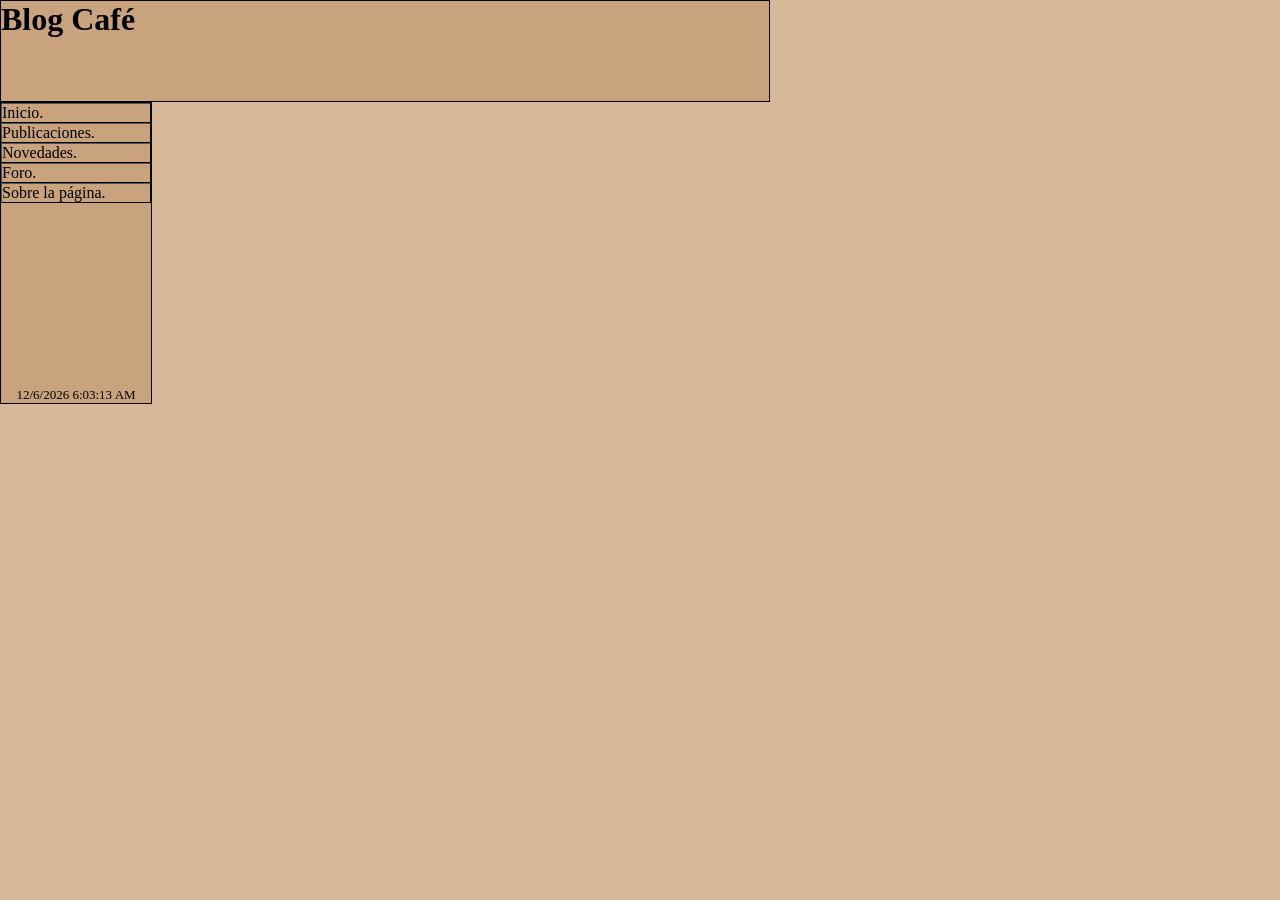
==== Html/index.html @ 59018789 "Primer dia de progreso" ====
<!DOCTYPE html>
<html lang="es">
<head>
    <meta charset="UTF-8">
    <meta name="viewport" content="width=device-width, initial-scale=1.0">
    <title>Blog Café</title>
    <link rel="stylesheet" href="Styles/style.css">
    <script defer src="Javascript/app.js"></script>
</head>
<body>
    <header>

        <h1>Blog Café</h1>
        <h2></h2>

    </header>
    <main>

        <aside>
            <ul>
                <li>
                    Inicio.
                </li>
                <li>
                    Publicaciones.
                </li>
                <li>
                    Novedades.
                </li>
                <li>
                    Foro.
                </li>
                <li>
                    Sobre la página.
                </li>
            </ul>
            <div id="reloj">
            
            </div>     
        </aside>



    </main>
    <footer></footer>
</body>
</html>
---- Html/Styles/style.css ----
body{
    background-color: #D7B899;
    margin: 0;
}

header{
    background-color: #C9A27E;
    width: 60%;
    height: 100px;

    border: solid  black 1px;
}

h1{
    margin: 0;
}

aside{
    display: flex;
    flex-direction: column;
    justify-content:space-between;
    align-items: center;
    
    border: solid  black 1px;
}

ul{
    width: 100%;
    margin: 0;
    padding: 0;
    list-style: none;
}

ul li{
    border: outset black 1px;
}


#reloj{
    font-size: 13px;
}


aside{
    background-color: #C9A27E;
    width: 150px;
    height: 300px
}
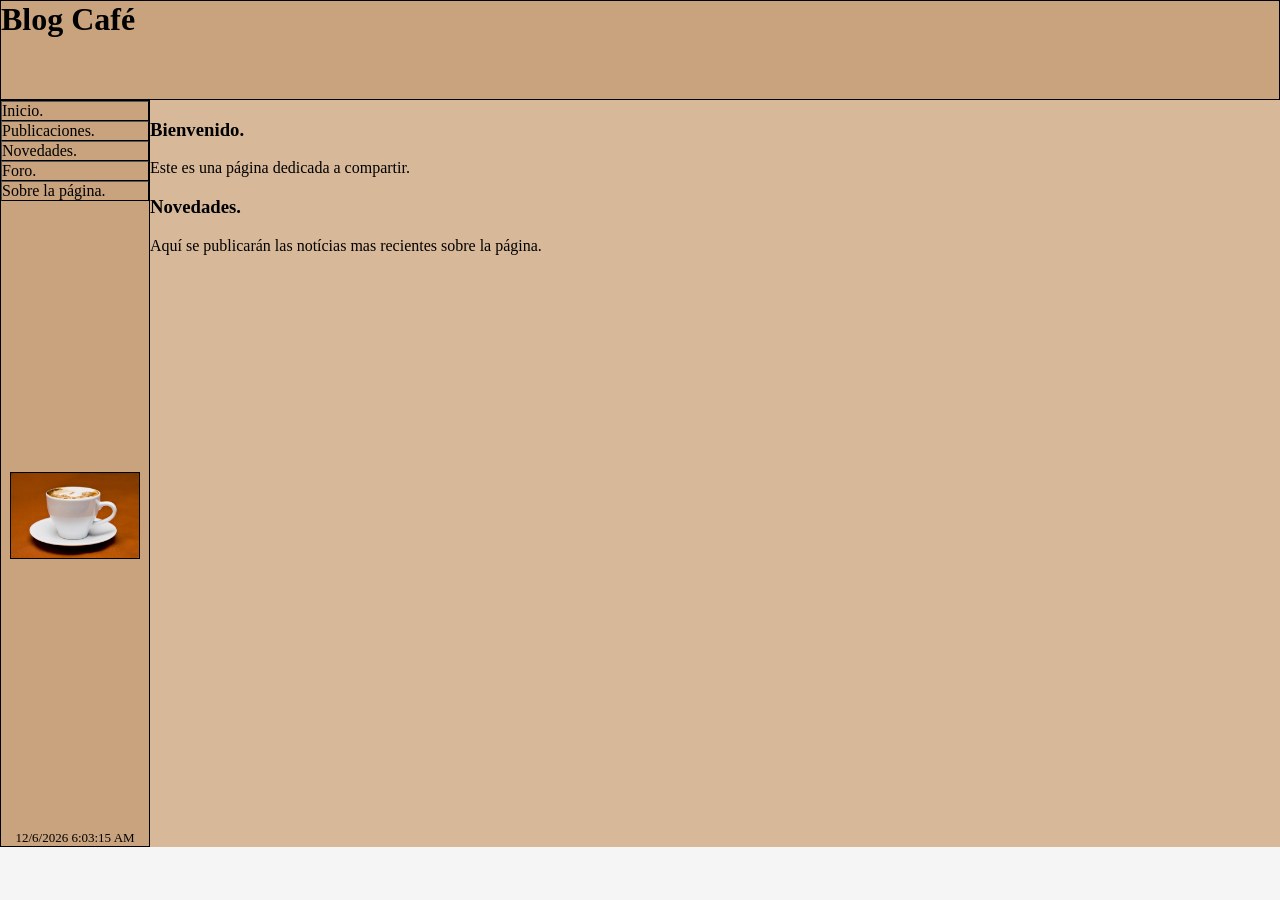
==== commit b6c2cd0f: "actualizado" ====
--- a/Html/index.html
+++ b/Html/index.html
@@ -19,27 +19,47 @@
         <aside>
             <ul>
                 <li>
-                    Inicio.
+                    <a>Inicio.</a>
                 </li>
                 <li>
-                    Publicaciones.
+                    <a>Publicaciones.</a>
                 </li>
                 <li>
-                    Novedades.
+                    <a>Novedades.</a>
                 </li>
                 <li>
-                    Foro.
+                    <a>Foro.</a>
                 </li>
                 <li>
-                    Sobre la página.
+                    <a>Sobre la página.</a>
                 </li>
             </ul>
-            <div id="reloj">
-            
-            </div>     
+
+            <img id="aside_img" src="Media/img/gadost0-cappuccino-756490.jpg">  
+
+            <div id="reloj"></div>     
         </aside>
 
+        <section>
+            
+            <article>
+                <div>
+                    <h3>Bienvenido.</h3>
+                </div>
+                <div>
+                    <p>Este es una página dedicada a compartir.</p>
+                </div>
+            </article>
+            <article>
+                <div>
+                    <h3>Novedades.</h3>
+                </div>
+                <div>
+                    <p>Aquí se publicarán las notícias mas recientes sobre la página.</p>
+                </div>
+            </article>
 
+        </section>
 
     </main>
     <footer></footer>
--- a/Html/Styles/style.css
+++ b/Html/Styles/style.css
@@ -1,11 +1,22 @@
+* {
+  box-sizing: border-box;
+}
+
+html{
+    width: 100%;
+    height: 83%;
+}
+
 body{
-    background-color: #D7B899;
+    background-color: whitesmoke;
     margin: 0;
+    width: 100%;
+    height: 100%;
 }
 
 header{
     background-color: #C9A27E;
-    width: 60%;
+    width: 100%;
     height: 100px;
 
     border: solid  black 1px;
@@ -15,6 +26,12 @@
     margin: 0;
 }
 
+main{
+    display: flex;
+    width: 100%;
+    height: 100%;
+}
+
 aside{
     display: flex;
     flex-direction: column;
@@ -22,6 +39,10 @@
     align-items: center;
     
     border: solid  black 1px;
+
+    background-color: #C9A27E;
+    width: 150px;
+    height: 100%
 }
 
 ul{
@@ -35,14 +56,27 @@
     border: outset black 1px;
 }
 
+ul li:hover{
+    background-color: #D8B898;
+}
+
+ul li:active{
+    border: inset black 1px;
+    background-color: #A9825F;
+}
 
 #reloj{
     font-size: 13px;
 }
 
 
-aside{
-    background-color: #C9A27E;
-    width: 150px;
-    height: 300px
+#aside_img{
+    width: 130px;
+    border: solid 1px black;
+}
+
+section{
+    flex: 1;
+    background-color: #D7B899;
+
 }
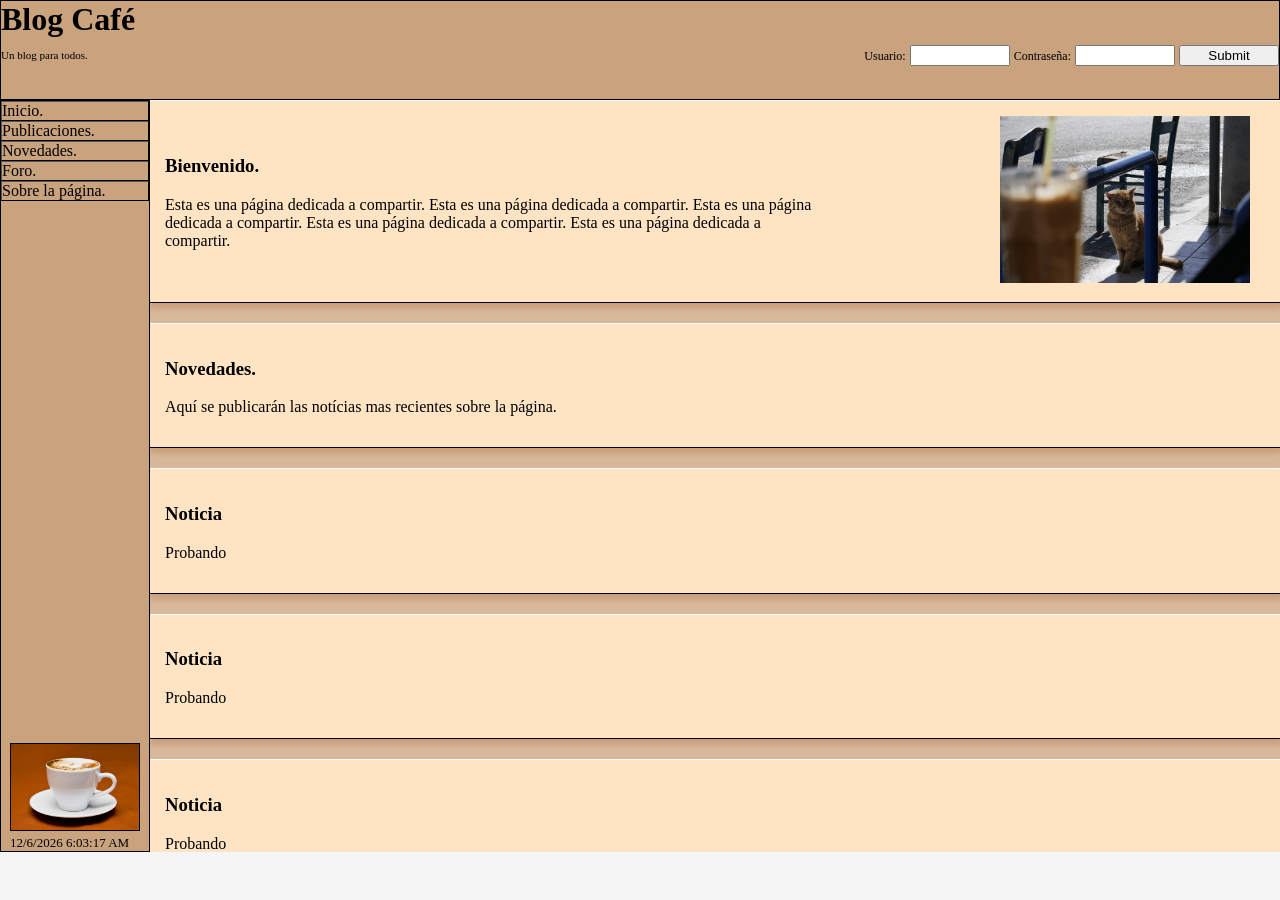
==== commit 5ae83720: "cambios en la página web" ====
--- a/Html/index.html
+++ b/Html/index.html
@@ -11,7 +11,21 @@
     <header>
 
         <h1>Blog Café</h1>
-        <h2></h2>
+        
+        <div id="cabecera">
+            <p>Un blog para todos.</p>
+
+            <div id="loggin">
+                <form>
+                    <label for="user">Usuario:</label>
+                    <input type="text">
+                    <label for="pass">Contraseña:</label>
+                    <input type="password">
+                    <input type="submit">
+                </form>
+            </div>
+
+        </div>
 
     </header>
     <main>
@@ -35,30 +49,15 @@
                 </li>
             </ul>
 
-            <img id="aside_img" src="Media/img/gadost0-cappuccino-756490.jpg">  
+            <div>
+                <img id="aside_img" src="Media/img/gadost0-cappuccino-756490.jpg">  
 
-            <div id="reloj"></div>     
+                <div id="reloj"></div>
+            </div>     
         </aside>
 
         <section>
-            
-            <article>
-                <div>
-                    <h3>Bienvenido.</h3>
-                </div>
-                <div>
-                    <p>Este es una página dedicada a compartir.</p>
-                </div>
-            </article>
-            <article>
-                <div>
-                    <h3>Novedades.</h3>
-                </div>
-                <div>
-                    <p>Aquí se publicarán las notícias mas recientes sobre la página.</p>
-                </div>
-            </article>
-
+            <div id="articulos"></div>
         </section>
 
     </main>
--- a/Html/Styles/style.css
+++ b/Html/Styles/style.css
@@ -4,7 +4,7 @@
 
 html{
     width: 100%;
-    height: 83%;
+    height: 83.5%;
 }
 
 body{
@@ -20,6 +20,21 @@
     height: 100px;
 
     border: solid  black 1px;
+}
+
+#cabecera{
+    display: flex;
+    justify-content: space-between;
+}
+
+#cabecera p{
+    font-size:11px;
+}
+
+#loggin{
+    display: flex;
+    justify-content: center;
+    align-items: center;
 }
 
 h1{
@@ -78,5 +93,36 @@
 section{
     flex: 1;
     background-color: #D7B899;
+    max-height: 800px;
+    overflow: scroll;
+}
 
+article {
+    display: flex;
+    justify-content: space-between;
+    align-items: center;
+
+    background-color: bisque;
+    padding: 15px;
+    padding-right: 30px;
+    margin-bottom: 20px;
+    border-bottom: 1px solid black;
+    border-top: 1px solid white;
+    box-shadow: #C9A27E 1px 5px 5px 1px;
+}
+
+label{
+    font-size: 12px;
+}
+
+input{
+    width: 100px;
+}
+
+#img_articulo{
+    width: 250px;
+}
+
+#contenido{
+    width: 60%;
 }
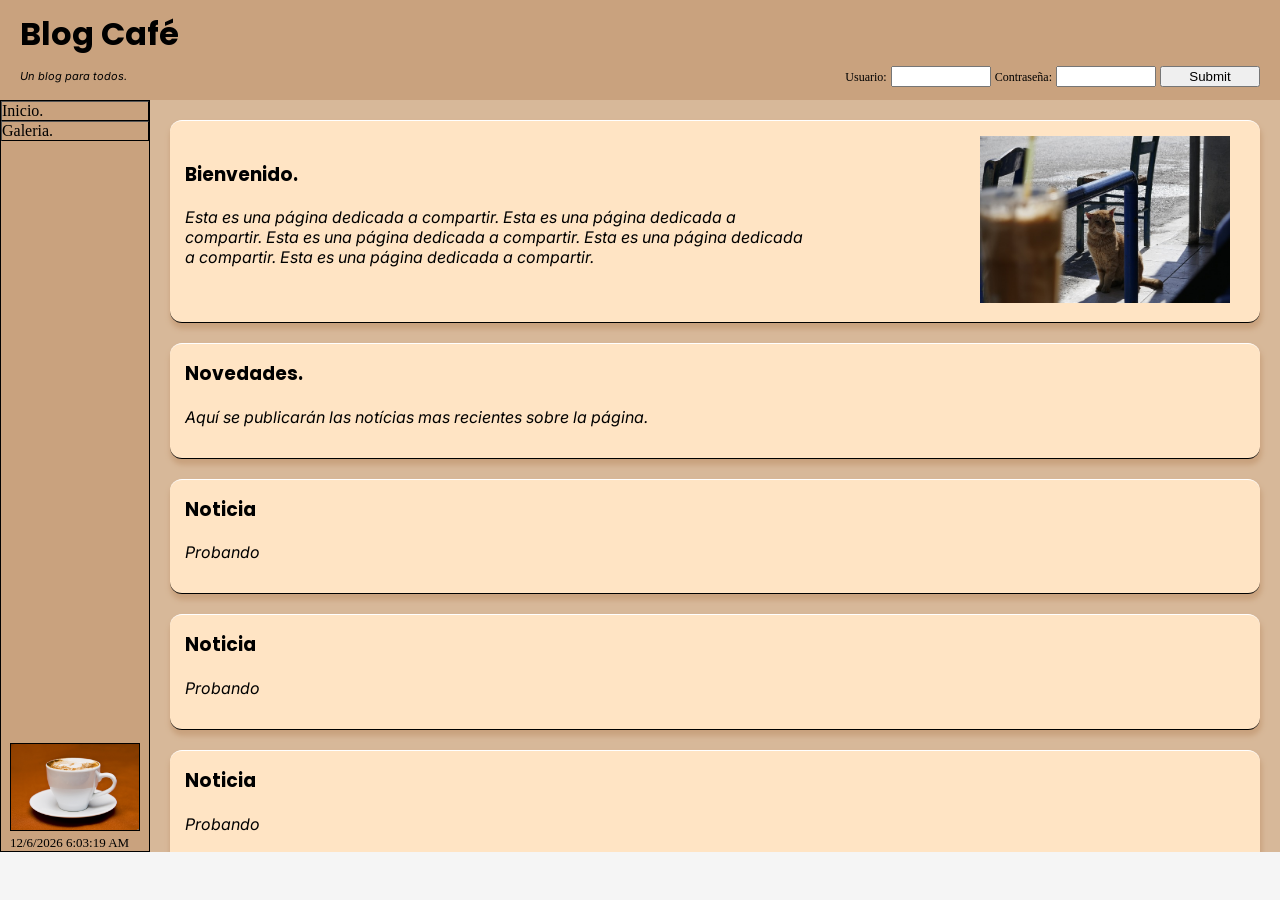
==== commit 73e650c4: "diseño responsive" ====
--- a/Html/index.html
+++ b/Html/index.html
@@ -13,14 +13,14 @@
         <h1>Blog Café</h1>
         
         <div id="cabecera">
-            <p>Un blog para todos.</p>
+            <p id="mensaje">Un blog para todos.</p>
 
             <div id="loggin">
-                <form>
+                <form id="form_loggin">
                     <label for="user">Usuario:</label>
-                    <input type="text">
+                    <input type="text" name="user">
                     <label for="pass">Contraseña:</label>
-                    <input type="password">
+                    <input type="password" name="pass">
                     <input type="submit">
                 </form>
             </div>
@@ -28,6 +28,14 @@
         </div>
 
     </header>
+
+    <nav id="nav-movil">
+        <ul>
+            <li><a>Inicio</a></li>
+            <li><a>Galeria</a></li>
+        </ul>
+    </nav>
+
     <main>
 
         <aside>
@@ -36,16 +44,7 @@
                     <a>Inicio.</a>
                 </li>
                 <li>
-                    <a>Publicaciones.</a>
-                </li>
-                <li>
-                    <a>Novedades.</a>
-                </li>
-                <li>
-                    <a>Foro.</a>
-                </li>
-                <li>
-                    <a>Sobre la página.</a>
+                    <a>Galeria.</a>
                 </li>
             </ul>
 
--- a/Html/Styles/style.css
+++ b/Html/Styles/style.css
@@ -1,5 +1,19 @@
 * {
   box-sizing: border-box;
+}
+
+@font-face{
+    font-family: 'Poppins';
+    src: url('../Media/fonts/Poppins/Poppins-Bold.ttf') format('truetype');
+    font-weight: normal;
+    font-style: normal;
+}
+
+@font-face{
+    font-family: 'Inter';
+    src: url('../Media/fonts/Inter/Inter-Italic-VariableFont_opsz\,wght.ttf') format('truetype');
+    font-weight: normal;
+    font-style: normal;
 }
 
 html{
@@ -18,8 +32,12 @@
     background-color: #C9A27E;
     width: 100%;
     height: 100px;
-
-    border: solid  black 1px;
+    box-shadow: #C9A27E 5px 5px 5px 5px;
+
+    
+    padding: 10px;
+    padding-left: 20px;
+    padding-right: 20px;
 }
 
 #cabecera{
@@ -39,6 +57,12 @@
 
 h1{
     margin: 0;
+    color: (#4A2E1F);
+    font-family: 'Poppins';
+}
+
+p{
+    font-family: 'Inter';
 }
 
 main{
@@ -84,7 +108,6 @@
     font-size: 13px;
 }
 
-
 #aside_img{
     width: 130px;
     border: solid 1px black;
@@ -105,7 +128,9 @@
     background-color: bisque;
     padding: 15px;
     padding-right: 30px;
-    margin-bottom: 20px;
+    margin: 20px;
+    border-radius: 12px;
+
     border-bottom: 1px solid black;
     border-top: 1px solid white;
     box-shadow: #C9A27E 1px 5px 5px 1px;
@@ -125,4 +150,61 @@
 
 #contenido{
     width: 60%;
-}+}
+
+article h3{
+    margin-top: 0;
+    font-family: 'Poppins';
+}
+
+#nav-movil {
+    display: none;
+    background-color: #C9A27E;
+    width: 100%;
+}
+
+#nav-movil ul {
+    list-style: none;
+    display: flex;
+    width: 100%;
+}
+
+#nav-movil li a {
+    color: #4A2E1F;
+    font-family: 'Poppins';
+    font-size: 12px;
+}
+
+@media (max-width: 768px){
+    aside{
+        display: none;
+    }
+
+    article{
+        flex-direction: column;
+        padding: 5px;
+        margin: 5px;
+    }
+
+    #nav-movil{
+        display: block;
+        height: 20px;;
+    }
+
+    #img_articulo{
+        order: 1;
+    }
+
+    p{
+        font-size: 11px;
+    }
+
+    #contenido{
+        width: 100%;
+        order: 2;
+    }
+
+    header{
+        height: 120px;
+    }
+}
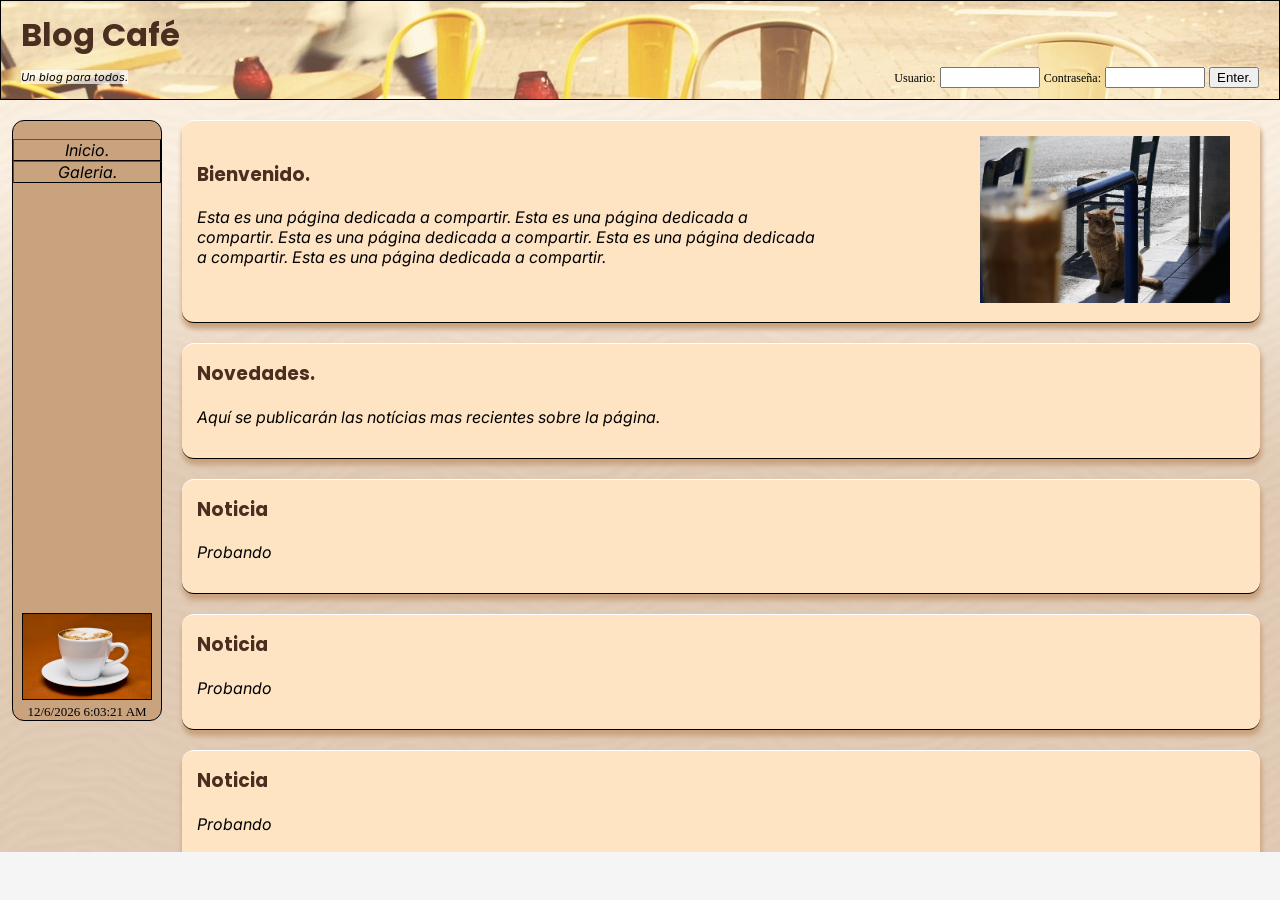
==== commit 72a872b5: "Cambios de estilo" ====
--- a/Html/index.html
+++ b/Html/index.html
@@ -13,15 +13,19 @@
         <h1>Blog Café</h1>
         
         <div id="cabecera">
-            <p id="mensaje">Un blog para todos.</p>
+            <p id="mensaje">Un blog para todos. </p>
 
             <div id="loggin">
                 <form id="form_loggin">
+                    <div>
                     <label for="user">Usuario:</label>
                     <input type="text" name="user">
+                    
                     <label for="pass">Contraseña:</label>
                     <input type="password" name="pass">
-                    <input type="submit">
+                    <input class="boton" type="submit" value="Enter.">
+                    </div>
+                    
                 </form>
             </div>
 
--- a/Html/Styles/style.css
+++ b/Html/Styles/style.css
@@ -29,11 +29,11 @@
 }
 
 header{
-    background-color: #C9A27E;
+    background-image: url(../Media/img/aquilasol-cafe-675219_1920.jpg);
     width: 100%;
     height: 100px;
     box-shadow: #C9A27E 5px 5px 5px 5px;
-
+    border: 1px solid black;
     
     padding: 10px;
     padding-left: 20px;
@@ -49,6 +49,14 @@
     font-size:11px;
 }
 
+#mensaje{
+    background: rgba(255,255,255, 0.7);
+}
+
+.boton{
+    width: 50px;
+}
+
 #loggin{
     display: flex;
     justify-content: center;
@@ -57,7 +65,12 @@
 
 h1{
     margin: 0;
-    color: (#4A2E1F);
+    color: #4A2E1F;
+    font-family: 'Poppins';
+}
+
+h3{
+    color: #4A2E1F;
     font-family: 'Poppins';
 }
 
@@ -67,6 +80,14 @@
 
 main{
     display: flex;
+
+    background-image: 
+    linear-gradient(to bottom, rgba(250, 235, 215, 0.7) 10%, rgba(215, 184, 153, 0.7) 50%),
+    url(../Media/img/white-waves.webp);
+
+    background-size: cover, cover;
+    background-repeat: no-repeat, repeat;
+
     width: 100%;
     height: 100%;
 }
@@ -78,21 +99,28 @@
     align-items: center;
     
     border: solid  black 1px;
-
-    background-color: #C9A27E;
+    border-radius: 12px;
+
+    background-color: rgba(201, 162, 126);
     width: 150px;
-    height: 100%
+    height: 80%;
+
+    margin-top: 20px;
+    margin-left: 12px;
 }
 
 ul{
     width: 100%;
     margin: 0;
     padding: 0;
+    padding-top: 18px;
     list-style: none;
+    
 }
 
 ul li{
     border: outset black 1px;
+    text-align: center;
 }
 
 ul li:hover{
@@ -104,7 +132,12 @@
     background-color: #A9825F;
 }
 
+a{
+    font-family: 'Inter';
+}
+
 #reloj{
+    text-align: center;
     font-size: 13px;
 }
 
@@ -115,7 +148,6 @@
 
 section{
     flex: 1;
-    background-color: #D7B899;
     max-height: 800px;
     overflow: scroll;
 }
@@ -125,7 +157,7 @@
     justify-content: space-between;
     align-items: center;
 
-    background-color: bisque;
+    background-color: rgba(255, 228, 196);
     padding: 15px;
     padding-right: 30px;
     margin: 20px;
@@ -154,7 +186,6 @@
 
 article h3{
     margin-top: 0;
-    font-family: 'Poppins';
 }
 
 #nav-movil {
@@ -186,6 +217,11 @@
         margin: 5px;
     }
 
+    ul{
+        padding-top: 0;
+        height: 100%;
+    }
+
     #nav-movil{
         display: block;
         height: 20px;;
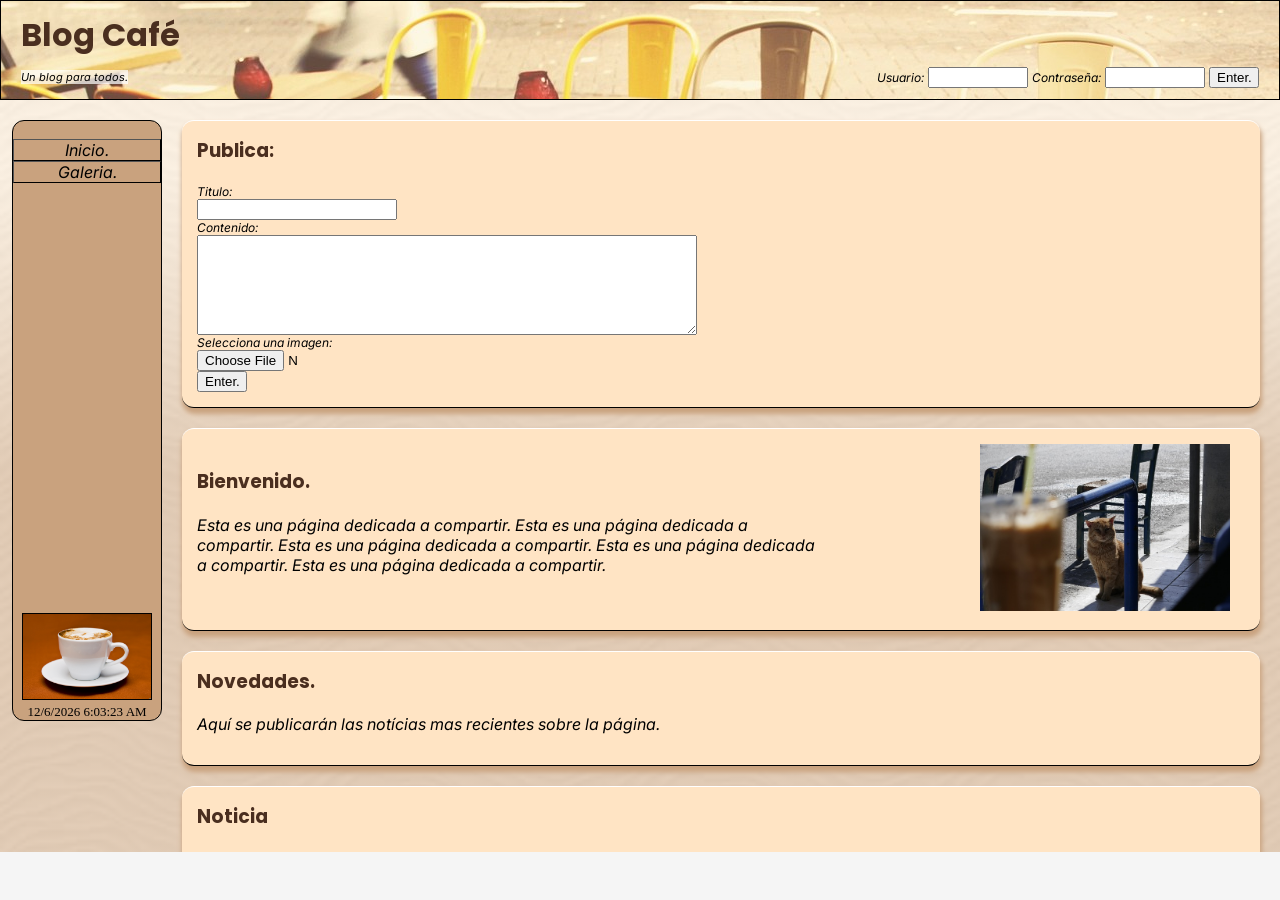
==== commit f666084e: "Formulario publicaciones" ====
--- a/Html/index.html
+++ b/Html/index.html
@@ -13,16 +13,16 @@
         <h1>Blog Café</h1>
         
         <div id="cabecera">
-            <p id="mensaje">Un blog para todos. </p>
+            <p id="mensaje">Un blog para todos.</p>
 
             <div id="loggin">
                 <form id="form_loggin">
                     <div>
                     <label for="user">Usuario:</label>
-                    <input type="text" name="user">
+                    <input class="caja" type="text" name="user">
                     
                     <label for="pass">Contraseña:</label>
-                    <input type="password" name="pass">
+                    <input class="caja" type="password" name="pass">
                     <input class="boton" type="submit" value="Enter.">
                     </div>
                     
@@ -60,6 +60,19 @@
         </aside>
 
         <section>
+            <article>
+                <form style="display: flex; flex-direction: column;">
+                    <h3>Publica:</h3>
+                    <label for="titulo">Titulo:</label>
+                    <input id="titulo" class="caja" type="text" name="titulo">
+                    <label for="cuerpo">Contenido:</label>
+                    <textarea id="cuerpo" class="caja" type="text" name="cuerpo"></textarea>
+                    <label for="imagen">Selecciona una imagen:</label>
+                    <input type="file" id="imagenfile" name="imagen" accept="image/*">
+                    <input class="boton" type="submit" value="Enter.">
+                </form>
+            </article>
+
             <div id="articulos"></div>
         </section>
 
--- a/Html/Styles/style.css
+++ b/Html/Styles/style.css
@@ -78,6 +78,10 @@
     font-family: 'Inter';
 }
 
+label{
+    font-family: 'Inter';
+}
+
 main{
     display: flex;
 
@@ -206,6 +210,21 @@
     font-size: 12px;
 }
 
+#titulo{
+    width: 200px;
+}
+
+#cuerpo{
+    width: 500px;
+    height: 100px;
+}
+
+.caja:focus {
+  background-color: #fff3c4;
+  border: 2px solid brown;
+  outline: none;
+}
+
 @media (max-width: 768px){
     aside{
         display: none;
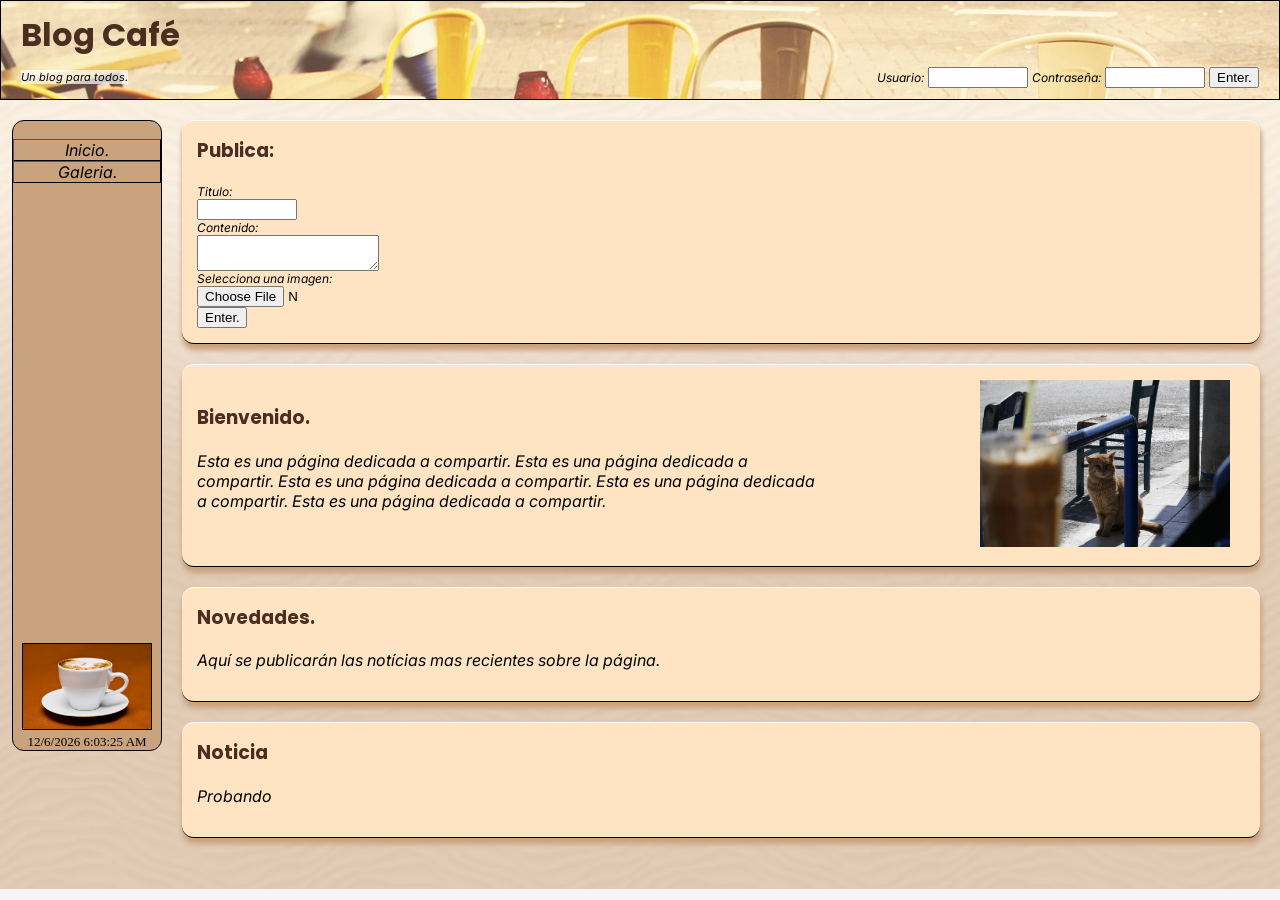
==== commit de04e8d5: "script Publicaciones" ====
--- a/Html/index.html
+++ b/Html/index.html
@@ -61,14 +61,14 @@
 
         <section>
             <article>
-                <form style="display: flex; flex-direction: column;">
+                <form id="form_public" style="display: flex; flex-direction: column;">
                     <h3>Publica:</h3>
                     <label for="titulo">Titulo:</label>
-                    <input id="titulo" class="caja" type="text" name="titulo">
+                    <input class="caja" type="text" name="titulo">
                     <label for="cuerpo">Contenido:</label>
-                    <textarea id="cuerpo" class="caja" type="text" name="cuerpo"></textarea>
+                    <textarea class="caja" type="text" name="cuerpo"></textarea>
                     <label for="imagen">Selecciona una imagen:</label>
-                    <input type="file" id="imagenfile" name="imagen" accept="image/*">
+                    <input type="file" name="imagen" accept="image/*">
                     <input class="boton" type="submit" value="Enter.">
                 </form>
             </article>
--- a/Html/Styles/style.css
+++ b/Html/Styles/style.css
@@ -18,7 +18,7 @@
 
 html{
     width: 100%;
-    height: 83.5%;
+    height: 87.7%;
 }
 
 body{
@@ -154,6 +154,7 @@
     flex: 1;
     max-height: 800px;
     overflow: scroll;
+    overflow-x: hidden;
 }
 
 article {
